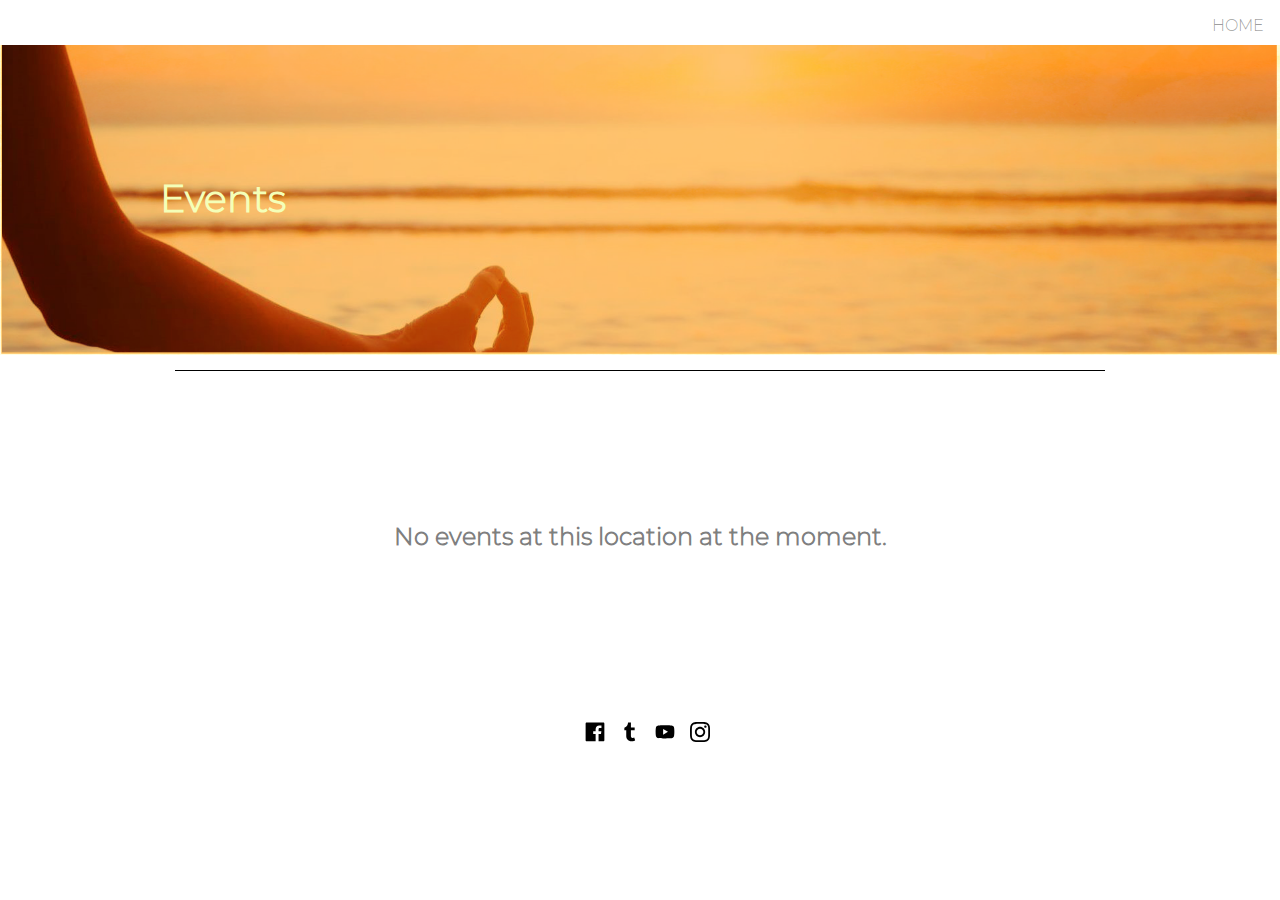
==== Povelytsa_exam_site/artspace.html @ 2b8cde12 "Exam project.Povelytsa Vlada" ====
<!DOCTYPE html>
<html lang="en">

<head>
    <meta charset="UTF-8">
    <meta name="viewport" content="width=device-width, initial-scale=1.0">
    <link rel="stylesheet" href="/css/reset.css">
    <link rel="stylesheet" href="../Povelytsa_exam_site/css/events.css">
    <title>artspace</title>
</head>

<body>
    <div class="header">
        <img src="../Povelytsa_exam_site/img/fon_small.png" alt="banner-img">
        <div class="menu">
            <div class="menu-element"> <a href="../Povelytsa_exam_site/index.html">HOME</a></div>

        </div>
        <h1>Events</h1>
    </div>
    <div class="row">
        <div class="column">

            <div class="text_menu">
                <h2>No events at this location at the moment.</h2>

            </div>

        </div>
    </div>
    <footer>
        <div class="row2">
            <ul class="social-icons">
                <li><a href="http://www.facebook.com"><img src="../Povelytsa_exam_site/img/001-facebook.svg" alt=""></a>
                </li>
                <li><a href="http://www.twitter.com"><img src="../Povelytsa_exam_site/img/002-twitter.svg" /></a>
                </li>
                <li><a href="http://www.youtube.com"><img src="../Povelytsa_exam_site/img/008-youtube.svg" /></a>
                </li>
                <li><a href="http://www.instagram.com"><img src="../Povelytsa_exam_site/img/011-instagram.svg" /></a>
                </li>
            </ul>
        </div>
    </footer>
</body>

</html>
---- Povelytsa_exam_site/css/events.css ----
@font-face {
    font-family: Montserrat;
    src: url(../fonts/Montserrat/Montserrat-Light.ttf);
}

html {
    font-family: Montserrat, sans-serif;
}

body {
    display: flex;
    flex-direction: column;
    flex-wrap: wrap;
    margin: 0;
}

.header {
    display: flex;
    text-align: center;
    width: 100%;
    margin-top: 45px;
}

.header img {
    width: 100%;
}

.header h1 {
    position: absolute;
    top: 150px;
    left: 160px;
    font-size: 38px;
    font-weight: bold;
    color: rgb(244, 255, 184);
}

.menu {
    display: flex;
    justify-content: flex-end;
    position: absolute;
    top: 0;
    right: 0;
}

.menu-element {
    color: #d1d1d1;
    padding: 16px;
    text-transform: uppercase;
}

a {
    text-decoration: none;
    color: rgba(0, 0, 0, 0.397);
}

.text_menu {
    font-size: medium;
    color: rgba(0, 0, 0, 0.527);
    padding-left: 55px;
    padding-right: 55px;
    font-weight: 500;
    font-size: 16px;

}





.row {
    display: flex;
    justify-content: center;
    align-items: center;
    flex-direction: column;
}

.column {
    display: flex;
    justify-content: center;
    align-items: center;
    margin-bottom: 5px;
    padding: 15px;
    padding-top: 15px;
    margin-top: 15px;
    height: 300px;
    width: 900px;

    border-top: 1px solid black;
}



.footer {
    display: flex;
    flex-direction: column;
    margin-top: 30px;
    border-top: 1px solid black;
    padding: 10px;
    text-align: center;
}


.social-icons {
    display: flex;
    justify-content: center;
    flex-direction: row;
    margin-left: -40px;
}

.social-icons li {
    margin-left: 15px;
    list-style-type: none;
    -webkit-user-select: none;
    -moz-user-select: none;
}

.social-icons li a {
    border-bottom: none;
}

.social-icons li img {
    width: 20px;
    height: 20px;

}


/* Responsive layout - makes the three columns stack on top of each other instead of next to each other */
@media (max-width: 600px) {
    .row {
        display: flex;
        justify-content: center;
        margin: 0;
        padding: 0;
        flex-direction: column;
    }

    .text_menu {
        font-size: 9px;
        color: rgba(0, 0, 0, 0.397);

    }

    .column img {
        width: 55%;
    }

    .column {
        display: flex;
        flex-direction: column;
        justify-content: center;
        align-items: center;

        margin-bottom: 5px;
        height: 400px;
        width: 300px;
        margin-top: 15px;
    }

    .header h1 {
        position: absolute;
        top: 60px;
        left: 60px;
        font-weight: bolder;
        font-size: medium;
    }



}
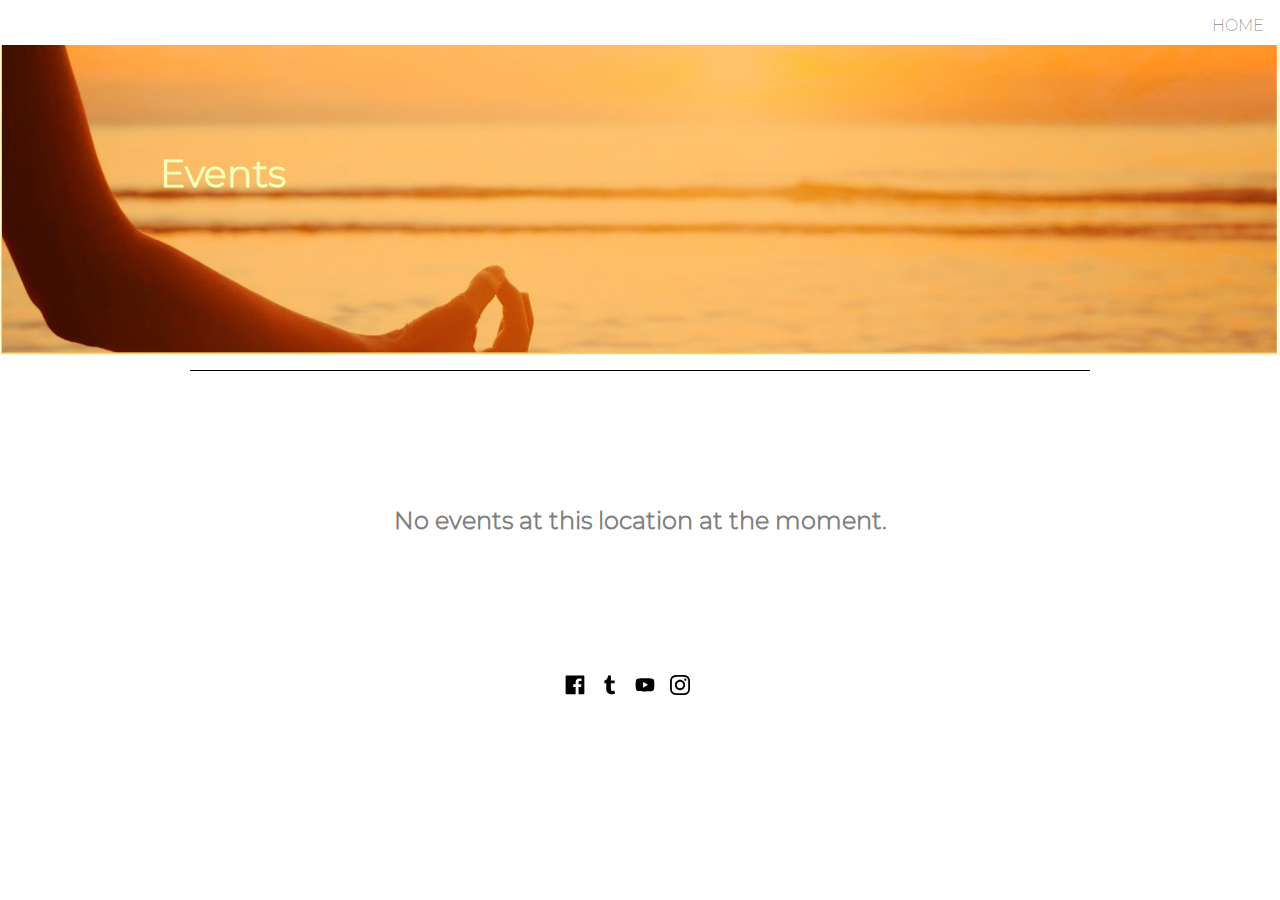
==== commit 97770f7d: "Update work project" ====
--- a/Povelytsa_exam_site/artspace.html
+++ b/Povelytsa_exam_site/artspace.html
@@ -4,17 +4,16 @@
 <head>
     <meta charset="UTF-8">
     <meta name="viewport" content="width=device-width, initial-scale=1.0">
-    <link rel="stylesheet" href="/css/reset.css">
-    <link rel="stylesheet" href="../Povelytsa_exam_site/css/events.css">
+    <link rel="stylesheet" href="css/reset.css">
+    <link rel="stylesheet" href="css/events.css">
     <title>artspace</title>
 </head>
 
 <body>
     <div class="header">
-        <img src="../Povelytsa_exam_site/img/fon_small.png" alt="banner-img">
+        <img src="./img/fon_small.png" alt="banner-img">
         <div class="menu">
-            <div class="menu-element"> <a href="../Povelytsa_exam_site/index.html">HOME</a></div>
-
+            <div class="menu-element"> <a href="index.html">HOME</a></div>
         </div>
         <h1>Events</h1>
     </div>
@@ -23,21 +22,19 @@
 
             <div class="text_menu">
                 <h2>No events at this location at the moment.</h2>
-
             </div>
-
         </div>
     </div>
     <footer>
         <div class="row2">
             <ul class="social-icons">
-                <li><a href="http://www.facebook.com"><img src="../Povelytsa_exam_site/img/001-facebook.svg" alt=""></a>
+                <li><a href="http://www.facebook.com"><img src="./img/001-facebook.svg" alt=""></a>
                 </li>
-                <li><a href="http://www.twitter.com"><img src="../Povelytsa_exam_site/img/002-twitter.svg" /></a>
+                <li><a href="http://www.twitter.com"><img src="./img/002-twitter.svg" /></a>
                 </li>
-                <li><a href="http://www.youtube.com"><img src="../Povelytsa_exam_site/img/008-youtube.svg" /></a>
+                <li><a href="http://www.youtube.com"><img src="./img/008-youtube.svg" /></a>
                 </li>
-                <li><a href="http://www.instagram.com"><img src="../Povelytsa_exam_site/img/011-instagram.svg" /></a>
+                <li><a href="http://www.instagram.com"><img src="./img/011-instagram.svg" /></a>
                 </li>
             </ul>
         </div>
--- a/Povelytsa_exam_site/css/events.css
+++ b/Povelytsa_exam_site/css/events.css
@@ -63,10 +63,6 @@
 
 }
 
-
-
-
-
 .row {
     display: flex;
     justify-content: center;
@@ -84,11 +80,8 @@
     margin-top: 15px;
     height: 300px;
     width: 900px;
-
     border-top: 1px solid black;
 }
-
-
 
 .footer {
     display: flex;
@@ -98,7 +91,6 @@
     padding: 10px;
     text-align: center;
 }
-
 
 .social-icons {
     display: flex;
@@ -124,8 +116,6 @@
 
 }
 
-
-/* Responsive layout - makes the three columns stack on top of each other instead of next to each other */
 @media (max-width: 600px) {
     .row {
         display: flex;
@@ -138,7 +128,6 @@
     .text_menu {
         font-size: 9px;
         color: rgba(0, 0, 0, 0.397);
-
     }
 
     .column img {
@@ -150,9 +139,8 @@
         flex-direction: column;
         justify-content: center;
         align-items: center;
-
         margin-bottom: 5px;
-        height: 400px;
+        height: 450px;
         width: 300px;
         margin-top: 15px;
     }
